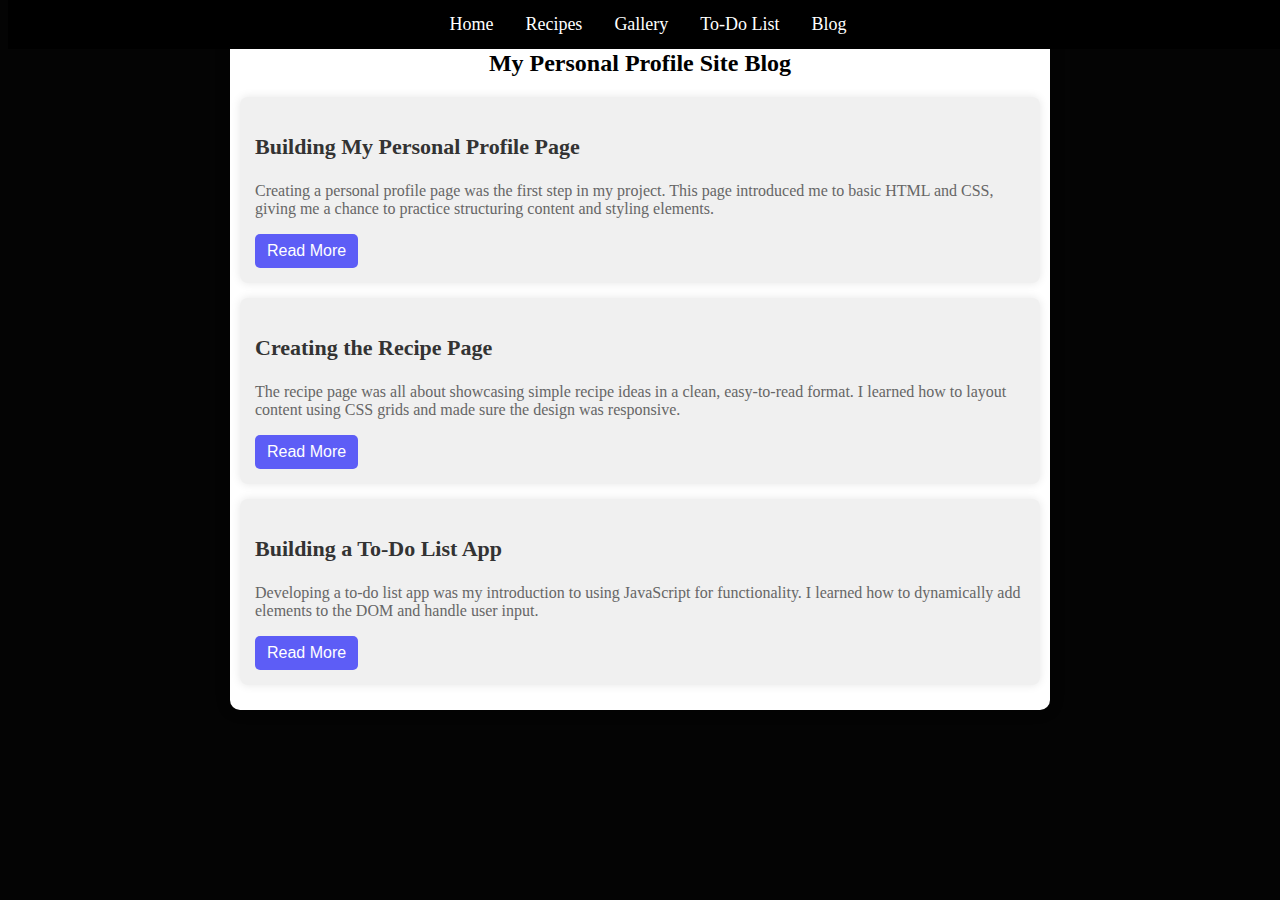
==== blog.html @ e86ef90a "Major update to full site. - Fixed hamburger menu issue on gallery page. - Improved recipe page layo" ====
<!DOCTYPE html>
<html lang="en">

<head>
    <meta charset="UTF-8">
    <meta name="viewport" content="width=device-width, initial-scale=1.0">
    <link rel="stylesheet" href="https://cdnjs.cloudflare.com/ajax/libs/font-awesome/6.6.0/css/all.min.css"
        integrity="sha512-Kc323vGBEqzTmouAECnVceyQqyqdsSiqLQISBL29aUW4U/M7pSPA/gEUZQqv1cwx4OnYxTxve5UMg5GT6L4JJg=="
        crossorigin="anonymous" referrerpolicy="no-referrer" />
    <link rel="stylesheet" type="text/css" href="style.css">
    <title>Personal Profile Site</title>
</head>

<body>

    <div class="nav">
        <button class="hamburger">&#9776</button>
        <ul>
            <li><a href="index.html">Home</a></li>
            <li><a href="recipe.html">Recipes</a></li>
            <li><a href="gallery.html">Gallery</a></li>
            <li><a href="todo.html">To-Do List</a></li>
            <li><a href="blog.html">Blog</a></li>
        </ul>
    </div>
    


    <!-- Create a blog page -->
    <div class="blog-container">
        <h2>My Personal Profile Site Blog</h2>
        
        <!-- Example Blog Post Card -->
        <div class="blog-post">
            <h3>Building My Personal Profile Page</h3>
            <p>Creating a personal profile page was the first step in my project. This page introduced me to basic HTML and CSS, giving me a chance to practice structuring content and styling elements.</p>
            <button class="read-more">Read More</button>
        </div>
        

        <div class="blog-post">
            <h3>Creating the Recipe Page</h3>
            <p>The recipe page was all about showcasing simple recipe ideas in a clean, easy-to-read format.  I learned how to layout content using CSS grids and made sure the design was responsive.
            </p>
            <button class="read-more">Read More</button>
        </div>
        

        <div class="blog-post">
            <h3>Building a To-Do List App</h3>
            <p>Developing a to-do list app was my introduction to using JavaScript for functionality. I learned how to dynamically add elements to the DOM and handle user input.
            </p>
            <button class="read-more">Read More</button>
        </div>
        
    </div>

    <script src="blog.js" defer></script>
    <script src="script.js"></script>
</body>

</html>
---- style.css ----
/* General Styles */
body {
    background-color: rgb(4, 4, 4);
}

/* Grid Container */
.grid-container {
    display: grid;
    grid-template-areas:
        "header header header header header header"
        "image main main main right right"
        "image footer footer footer footer footer";
    gap: 10px;
    background-color: #f2f2de;
    padding: 10px;
    margin-top: 50px; /* Ensure the grid does not overlap the navbar */
}

/* General styling adjustments for recipe content */
.recipe-container {
    padding: 20px;
    background-color: #f7f7f7;
    border-radius: 10px;
    box-shadow: 0 0 10px rgba(0, 0, 0, 0.1);
    margin: 20px auto;
    max-width: 800px; /* Ensures content doesn’t stretch too wide on large screens */
}

.recipe-header {
    text-align: center;
    margin-top: 20px;
    padding: 10px;
    font-size: 24px;
    font-weight: bold;
    color: #333;
}

.recipe-image {
    width: 100%;
    max-width: 300px;
    margin: 0 auto;
    padding: 10px;
}

/* Ingredients and Method Sections */
.ingredients, .method {
    background-color: #eaf0f6;
    border-radius: 5px;
    padding: 15px;
    margin-top: 15px;
}

.ingredients h3, .method h3 {
    font-size: 18px;
    margin-bottom: 10px;
    color: #444;
}

/* Text content readability */
.ingredients p, .method p, .method ul, .method ol {
    font-size: 16px;
    color: #333;
    line-height: 1.5;
}

/* Further enhancements */
ul, ol {
    padding-left: 20px; /* Indent lists slightly */
}



.grid-container > div {
    background-color: #eaf0f6;
    text-align: center;
    padding: 20px 5px;
    font-size: 30px;
    border: 2px solid black;
}

.grid-container img {
    width: 75%;
    height: 75%;
    border-radius: 50%;
    box-shadow: 5px 5px #504f4f;
    border: 2px solid white;
}

/* Navbar Styles */
.nav {
    background-color: #000;
    overflow: hidden;
    position: fixed;
    top: 0;
    width: 100%;
    z-index: 1000;
}

.nav ul {
    list-style-type: none;
    margin: 0;
    padding: 0;
    text-align: center;
    display: flex;
    justify-content: center;
}

.nav li {
    padding: 14px 16px;
}

.nav li a {
    text-decoration: none;
    color: white;
    font-size: 18px;
}

.nav li a:hover {
    background-color: #575757;
    color: white;
    border-radius: 5px;
}

/* Hamburger Menu */
.hamburger {
    display: none; /* Hide by default */
    cursor: pointer;
    font-size: 24px;
    color: white;
    padding: 14px;
    background-color: #000;
    border: none;
}

/* General Image Styling */
img {
    width: 100%;
    height: auto;
    max-width: 100%;
}

/* Grid Area Customization */
.item1 { grid-area: header; }
.item2 { grid-area: image; }
.item3 { grid-area: main; }
.item4 { grid-area: right; }
.item5 { grid-area: footer; }

/* Gallery and Blog Post Styling */
.column {
    flex: 1;
    max-width: 33.33%;
    padding: 0 4px;
}

.column img {
    margin-top: 8px;
    width: 100%;
    display: block; /* Ensures the images don't have extra gaps */
}

.blog-container {
    max-width: 800px;
    margin: 20px auto;
    padding: 10px;
    background-color: #ffffff;
    border-radius: 10px;
    box-shadow: 0px 0px 15px rgba(0, 0, 0, 0.2);
    text-align: center;
}

.blog-post {
    padding: 15px;
    margin: 15px 0;
    background-color: #f0f0f0;
    border-radius: 8px;
    box-shadow: 0px 0px 10px rgba(0, 0, 0, 0.1);
    text-align: left;
    transition: background-color 0.3s;
}

.blog-post h3 {
    font-size: 22px;
    color: #333;
}

.blog-post p {
    font-size: 16px;
    color: #666;
}

.blog-post button {
    padding: 8px 12px;
    background-color: #5d5df6;
    color: white;
    border: none;
    border-radius: 5px;
    cursor: pointer;
}

.blog-post.expanded .more {
    display: block;
    margin-top: 10px;
    background-color: #dfe6f3;
}

/* To-Do List */
.todo-container {
    margin-top: 50px;
    padding: 10px;
    border-radius: 5px;
    background-color: #f2f2de;
    text-align: center;
}

.task {
    padding: 8px;
    margin: 4px 0;
    list-style: none;
    display: flex;
    align-items: center;
    justify-content: flex-start;
    background-color: #f9f9f9;
    border-radius: 5px;
    border: 1px solid #ddd;
}

.task input[type="checkbox"] {
    margin-right: 10px;
}

/* Quote Generator */
.quote-container {
    text-align: center;
    background-color: #ffffff;
    padding: 20px;
    border-radius: 10px;
    box-shadow: 0px 0px 15px rgba(0, 0, 0, 0.2);
}

.quote-display {
    font-size: 18px;
    margin: 20px 0;
    padding: 10px;
    color: #333;
    font-style: italic;
    border-left: 4px solid #5d5df6;
}

/* General Button Styling */
button {
    padding: 10px 20px;
    background-color: #5d5df6;
    color: white;
    border: none;
    border-radius: 5px;
    cursor: pointer;
    font-size: 16px;
}

button:hover {
    background-color: #4949c4;
}

/* Media Queries */

/* Smaller screens (below 600px) */
@media (max-width: 600px) {
    .nav ul {
        display: none; /* Hide menu */
        flex-direction: column;
    }

    .hamburger {
        display: block; /* Show hamburger icon */
    }

    .nav ul.active {
        display: flex; /* Show menu when active */
        flex-direction: column;
        background-color: #000;
    }

    .grid-container {
        grid-template-areas:
            "header"
            "main"
            "right"
            "footer";
    }

    .column {
        flex: 100%;
        max-width: 100%;
    }

    .grid-container img {
        display: none; /* Adjust as needed */
    }

    .grid-container > div {
        font-size: 24px;
    }

    .recipe-container {
        max-width: 90%;
        padding: 15px;
    }

    .ingredients, .method {
        padding: 15px;
    }
}

/* Medium screens (tablets, up to 800px) */
@media (min-width: 601px) and (max-width: 800px) {
    .column {
        flex: 50%;
        max-width: 50%;
    }

    .grid-container img {
        width: 100%;
        max-width: 300px;
        height: auto;
    }

    .grid-container > div {
        font-size: 28px;
    }
}

/* Large screens (desktops up to 1920px) */
@media (min-width: 801px) and (max-width: 1920px) {
    .grid-container {
        grid-template-areas:
            "header header header header"
            "image main main right"
            "footer footer footer footer";
    }

    .grid-container img {
        width: 100%;
        max-width: 600px;
        height: auto;
    }

    .grid-container > div {
        font-size: 32px;
    }
}

/* Ultra-large screens (4K and beyond) */
@media (min-width: 1921px) {
    .grid-container {
        grid-template-areas:
            "header header header header"
            "image main main right"
            "footer footer footer footer";
    }

    .grid-container img {
        width: 100%;
        max-width: 800px;
        height: auto;
    }

    .grid-container > div {
        font-size: 36px;
    }

    .column {
        flex: 25%;
        max-width: 25%;
    }
}
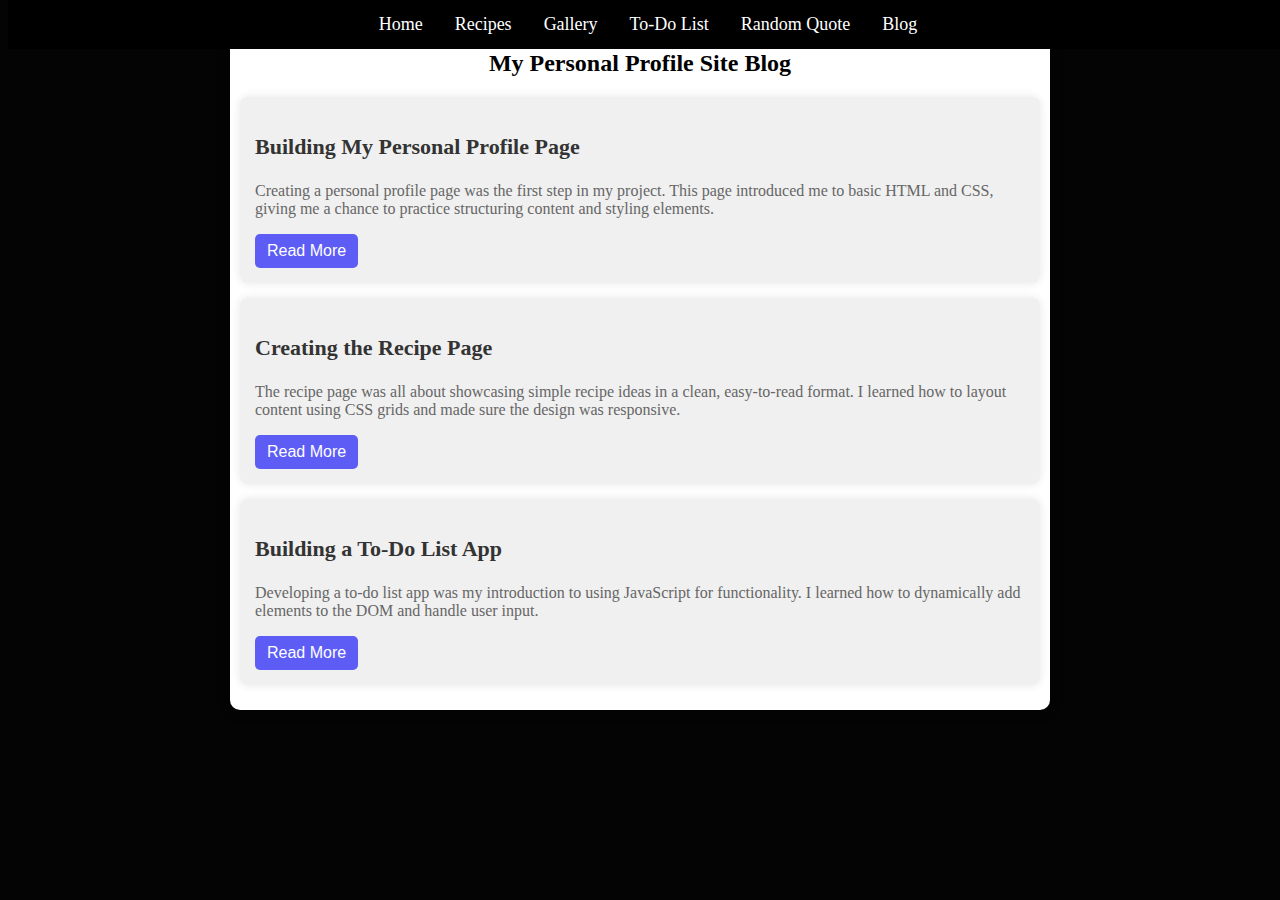
==== commit 8662f7af: "Added in a random generator page" ====
--- a/blog.html
+++ b/blog.html
@@ -20,6 +20,7 @@
             <li><a href="recipe.html">Recipes</a></li>
             <li><a href="gallery.html">Gallery</a></li>
             <li><a href="todo.html">To-Do List</a></li>
+            <li><a href="random.html">Random Quote</a></li>
             <li><a href="blog.html">Blog</a></li>
         </ul>
     </div>
